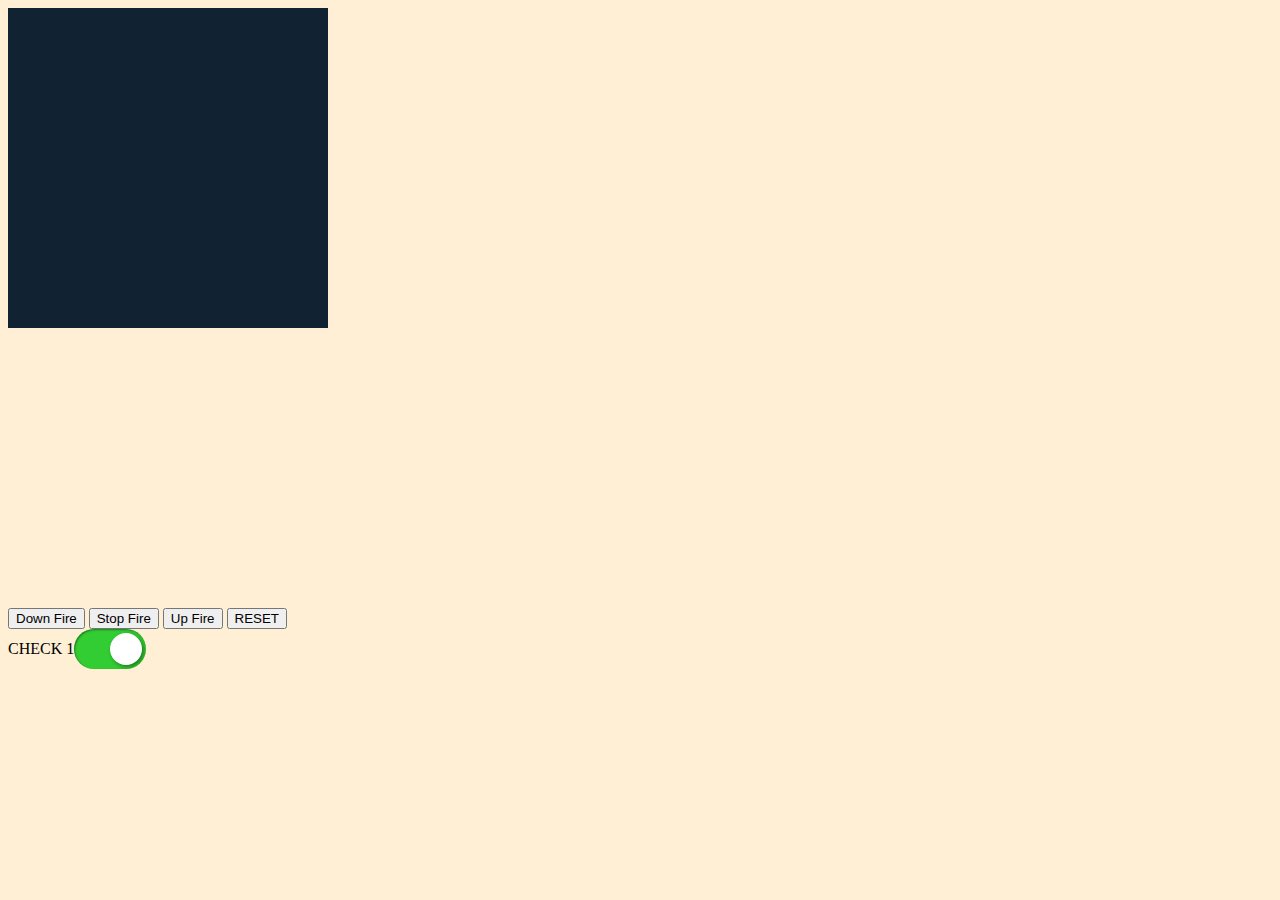
==== index.html @ 6de248d2 "q" ====
<!DOCTYPE html>
<html lang="en">
<head>
    <meta charset="UTF-8">
    <meta name="viewport" content="width=device-width, initial-scale=1.0">
    <title>TDD Activities</title>

    <link href="https://cdn.jsdelivr.net/npm/bootstrap@5.3.0/dist/css/bootstrap.min.css" rel="stylesheet" integrity="sha384-9ndCyUaIbzAi2FUVXJi0CjmCapSmO7SnpJef0486qhLnuZ2cdeRhO02iuK6FUUVM" crossorigin="anonymous">

    <script src="https://cdn.jsdelivr.net/npm/bootstrap@5.3.0/dist/js/bootstrap.bundle.min.js" integrity="sha384-geWF76RCwLtnZ8qwWowPQNguL3RmwHVBC9FhGdlKrxdiJJigb/j/68SIy3Te4Bkz" crossorigin="anonymous"></script>

    <link rel="stylesheet" href="https://cdnjs.cloudflare.com/ajax/libs/animate.css/3.7.0/animate.min.css">
    
    <link rel="stylesheet" href="./style.css">
    <script src="./script.js" defer=""></script>
</head>
<body>
    


<!-- <div class='container d-flex flex-row justify-content-stretch align-items-center rounded shadow m-5 mx-auto p-5 bg-light'> -->
<div class='activity container rounded-3 shadow bg-light m-3 mx-auto p-5'>
    <div id='App'></div>
  </div>
  <!--  |||||||||||||||||||||||||||||||||||||||||||||||||||||||||||||||||||  -->
  <div class='container btn-group flex-fill d-flex flex-row px-0 my-5 shadow'>
    <button id='down' class='btn btn-success'>Down Fire</button>
    <button id='stop' class='btn btn-warning'>Stop Fire</button>
    <button id='up' class='btn btn-danger'>Up Fire</button>
    <button id='reset' class='btn btn-info'>RESET</button>
  </div>
  <!--  |||||||||||||||||||||||||||||||||||||||||||||||||||||||||||||||||||  -->
  <div class="checkbox">
    <span>CHECK 1</span>
    <input type="checkbox" id="check1" checked>
    <div class="checkbox-container">
      <label class="mark" for="check1"></label>
    </div>
  </div>

</body>
</html>

    <!-- 
 
Activity 2: Extinguishing Methods
We know that removing any one of the four elements will extinguish the fire. Apply an extinguishing method to the appropriate element to put out the fire.
Match the extinguishing method to the element in the graphic to extinguish the fire.
[Options to appear on left of screen one at a time. A correct answer will make the flame disappear, an incorrect answer will make the flame grow]

 
Question 1: Smother the fire
[Button alt text: Smother the fire.]
Correct answer: Oxygen
Correct Feedback: That’s right! Fire can be extinguished by smothering which involves depriving the fire of the oxygen needed to sustain the combustion process.
Incorrect Feedback: Incorrect. Please try again.
Question 2: Starve the fire
[Button alt text: Starve the fire.]
Correct answer: Fuel
Correct Feedback: That’s right! Fire can be extinguished by starvation which involves depriving the fire of fuel.
Incorrect Feedback: Incorrect. Please try again.
Question 3: Cool the fire
[Button alt text: Cool the fire.]
Correct answer: Heat
Correct Feedback: That’s right! Fire can be extinguished by cooling which involves depriving the fire of heat and reducing its temperature below the ignition temperature of the fuel. 
Incorrect Feedback: Incorrect. Please try again.
Question 4: Interrupt the flame
[Button alt text: Interrupt the flame.]
Correct answer: Chemical Chain Reaction
Correct Feedback: That’s right! Fire can be extinguished by applying extinguishing agents to the fire to interrupt the chemical chain reaction at the molecular level.
Incorrect Feedback: Incorrect. Please try again.



-->
---- style.css ----
body {
    background: papayawhip;
  }
  .activity {
    width: 1104px;
    height: 600px;
    overflow: hidden;
  }
  #fire-cont {
    min-width: 20rem;
    width: 20rem;
    height: 20rem;
  
    max-width: 100%;
    max-height: 100%;
  
    /*   border-radius: 50%; */
    background: #123;
  }
  
  .fire {
    position: relative;
    /*   margin: 0 auto; */
    width: 50%;
    height: 90%;
    filter: blur(0.0625rem);
  }
  
  .fire-fade {
    animation: firefade 2s ease-in-out;
    animation-iteration-count: 1;
    animation-fill-mode: both;
    animation-delay: 0.5s;
    /*   animation-delay: calc(1s * var(--rand)); */
  }
  
  .flame {
    background-image: radial-gradient(#ff5000 20%, rgba(255, 80, 0, 0) 70%);
    background-image: linear-gradient(
        to top right,
        rgb(13 18 23 / 75%),
        rgb(226 203 7 / 39%)
      ),
      radial-gradient(ellipse at 10% 100%, #ff7e00 10%, #7a0404 35%, #3a0808 65%);
  
    width: 50%;
    aspect-ratio: 1;
    border-radius: 50%;
    z-index: var(--rand);
    mix-blend-mode: color-dodge;
    left: calc(50% * (var(--i) - 1) / 70);
    animation: flameup 2s ease-in-out infinite;
    animation-delay: calc(2s * var(--rand));
  }
  
  @keyframes flameup {
    from {
      opacity: 0.5;
      transform: translateY(0) scale(1.25);
    }
  
    to {
      opacity: 0;
      transform: translateY(-150%) scale(0);
    }
  }
  
  @keyframes firefade {
    from {
      opacity: 0.75;
    }
  
    to {
      opacity: 0;
    }
  }
  
  .fire-up {
    animation: upfire 2s ease-in-out;
    animation-iteration-count: 1;
    animation-fill-mode: both;
    animation-delay: 0.5s;
  }
  
  @keyframes upfire {
    from {
      /*     scale: 1; */
      transform: scale(1) translateY(0%);
    }
  
    to {
      /*     scale: 1.5; */
      transform: scale(1.75) translateY(-25%);
    }
  }
  
  .fire-down {
    animation: downfire 2s ease-in-out;
    animation-iteration-count: 1;
    animation-fill-mode: both;
    animation-delay: 0.5s;
  }
  
  @keyframes downfire {
    from {
      /*     scale: 1; */
      transform: scale(1) translateY(0%);
    }
  
    to {
      /*     scale: 1.5; */
      transform: scale(0.75) translateY(10%);
    }
  }
  
  /* ============================================================================ */
  
  /* TRIANGLE Grid setup */
  .t-row > * {
    display: grid;
    place-items: center;
  }
  
  /* Triangle setup */
  .t-grid {
    /*   min-width: 20rem; */
    width: 25rem;
  
    /*  y=mx+b for points p1(160,36) p2(1920,256) */
    --triangle-size: calc(12.5dvw + 1rem);
  
    clip-path: polygon(50% 0%, 0% 100%, 100% 100%);
  }
  
  .t-row > :nth-child(odd) {
    clip-path: polygon(50% 0%, 0% 100%, 100% 100%);
    /*   background-color: LemonChiffon; */
  } /* up   */
  .t-row > :nth-child(even) {
    clip-path: polygon(50% 100%, 0% 0%, 100% 0%);
    /*   background-color: LightBlue; */
  } /* Down */
  
  .t-row > * {
    width: var(--triangle-size);
    height: var(--triangle-size);
    margin: 0 calc(-1 * var(--triangle-size) / 4);
  }
  
  /* Action */
  .t-row > :hover {
    background-color: tomato !important;
    cursor: pointer;
  }
  
  button.tri:nth-child(1),
  button.tri:nth-child(3) {
    background: green;
    padding-top: 4rem !important;
  }
  button.tri:nth-child(2) {
    background: red;
    padding-bottom: 5.5rem !important;
    font-size: 0.95rem !important;
  }
  
  /* ========================================================================= */
  
  .cnt {
    /*   background: blue !important; */
    text-align: center;
    /*   top: 80px; */
    /*   left: -47px; */
    position: relative;
    /*   padding: 20px; */
    /*   width: 50px; */
    /*   height: 50px; */
    /*   margin: 0px; */
    width: 70%;
    height: 50%;
  }
  
  /*========================== */
  
  /* body { */
    /*   background-color: white;
    display: flex;
    flex-direction: column;
    align-items: center;
    justify-content: center;
    gap: 0.5rem;
    height: 100vh;
    margin: 0; */
  /* } */
  
  .checkbox {
    display: flex;
    justify-content: between;
    align-items: center;
  }
  
  .checkbox input[type="checkbox"] {
    display: none;
  }
  
  .checkbox input[type="checkbox"]:checked + .checkbox-container {
    background-color: limegreen;
  }
  .checkbox input[type="checkbox"]:checked + .checkbox-container .mark {
    right: 0;
    left: calc(100% - 2.5rem);
  }
  .checkbox .checkbox-container {
    overflow: hidden;
    position: relative;
    width: 4.5rem;
    height: 2.5rem;
    border-radius: 2.5rem;
    background-color: darkgray;
    /*   transition: background-color 0.3s ease; */
    transition: all 0.3s ease;
    box-shadow: inset 1px 1px 2px 0 rgba(0, 0, 0, 0.4);
  }
  .checkbox .checkbox-container .mark {
    position: absolute;
    left: 0;
    height: 2rem;
    width: 2rem;
    margin: 0.25rem;
    border-radius: 2rem;
    background-color: white;
    transition: all 0.3s ease;
    box-shadow: 2px 2px 4px 0 rgba(0, 0, 0, 0.4);
    cursor: pointer;
  }
  .checkbox .checkbox-container .mark:active {
    width: 2rem;
    height: 2rem;
    margin: 0.25rem;
    box-shadow: 1px 1px 2px 0 rgba(0, 0, 0, 0.4);
  }
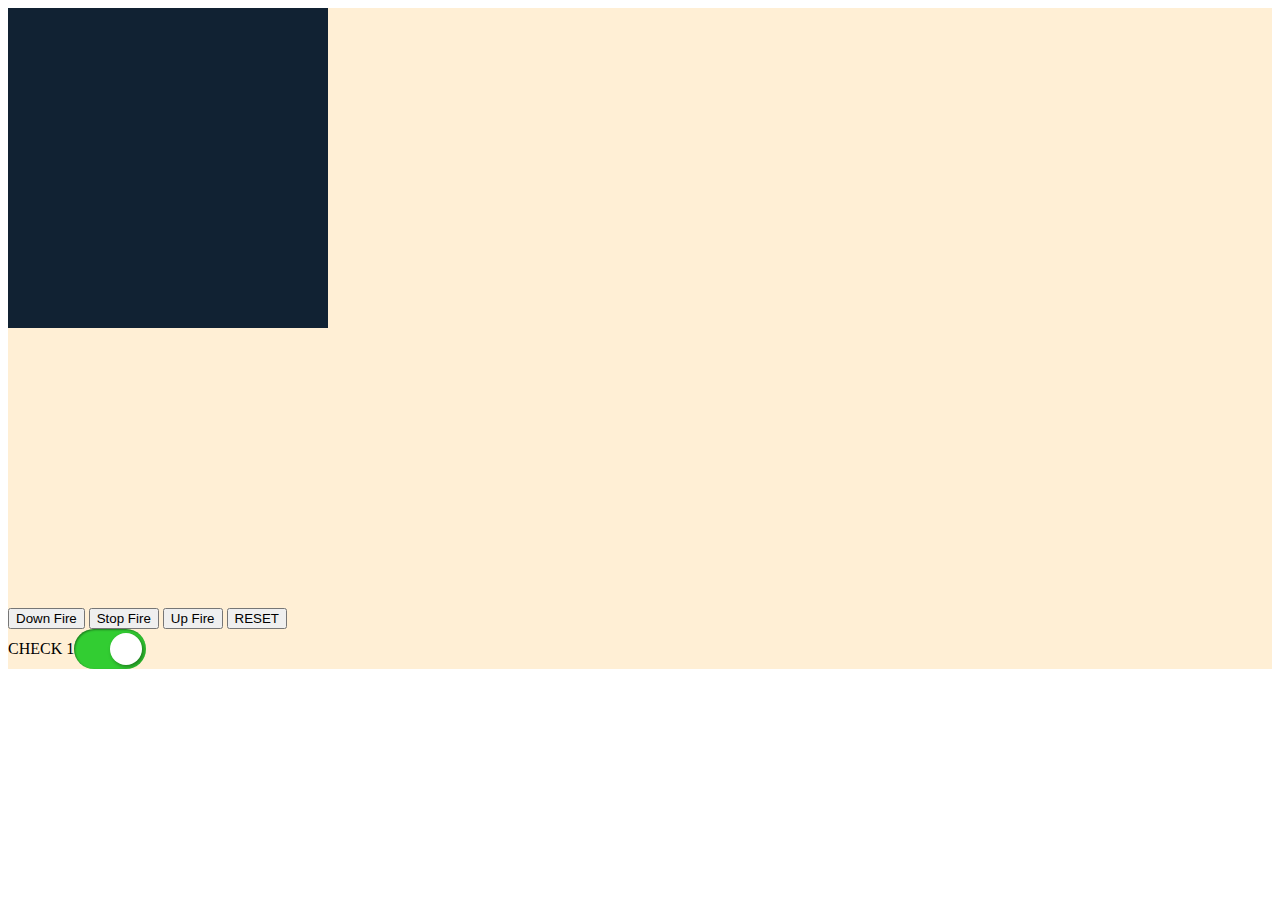
==== commit cb79d6fa: "q" ====
--- a/index.html
+++ b/index.html
@@ -14,11 +14,12 @@
     <link rel="stylesheet" href="./style.css">
     <script src="./script.js" defer=""></script>
 </head>
-<body>
+<body class="bg-dark">
     
-
+  <div class='activities row d-flex flex-column justify-content-around p-5'>
 
 <!-- <div class='container d-flex flex-row justify-content-stretch align-items-center rounded shadow m-5 mx-auto p-5 bg-light'> -->
+
 <div class='activity container rounded-3 shadow bg-light m-3 mx-auto p-5'>
     <div id='App'></div>
   </div>
@@ -37,7 +38,7 @@
       <label class="mark" for="check1"></label>
     </div>
   </div>
-
+</div>
 </body>
 </html>
 
--- a/style.css
+++ b/style.css
@@ -1,4 +1,4 @@
-body {
+.activities {
     background: papayawhip;
   }
   .activity {
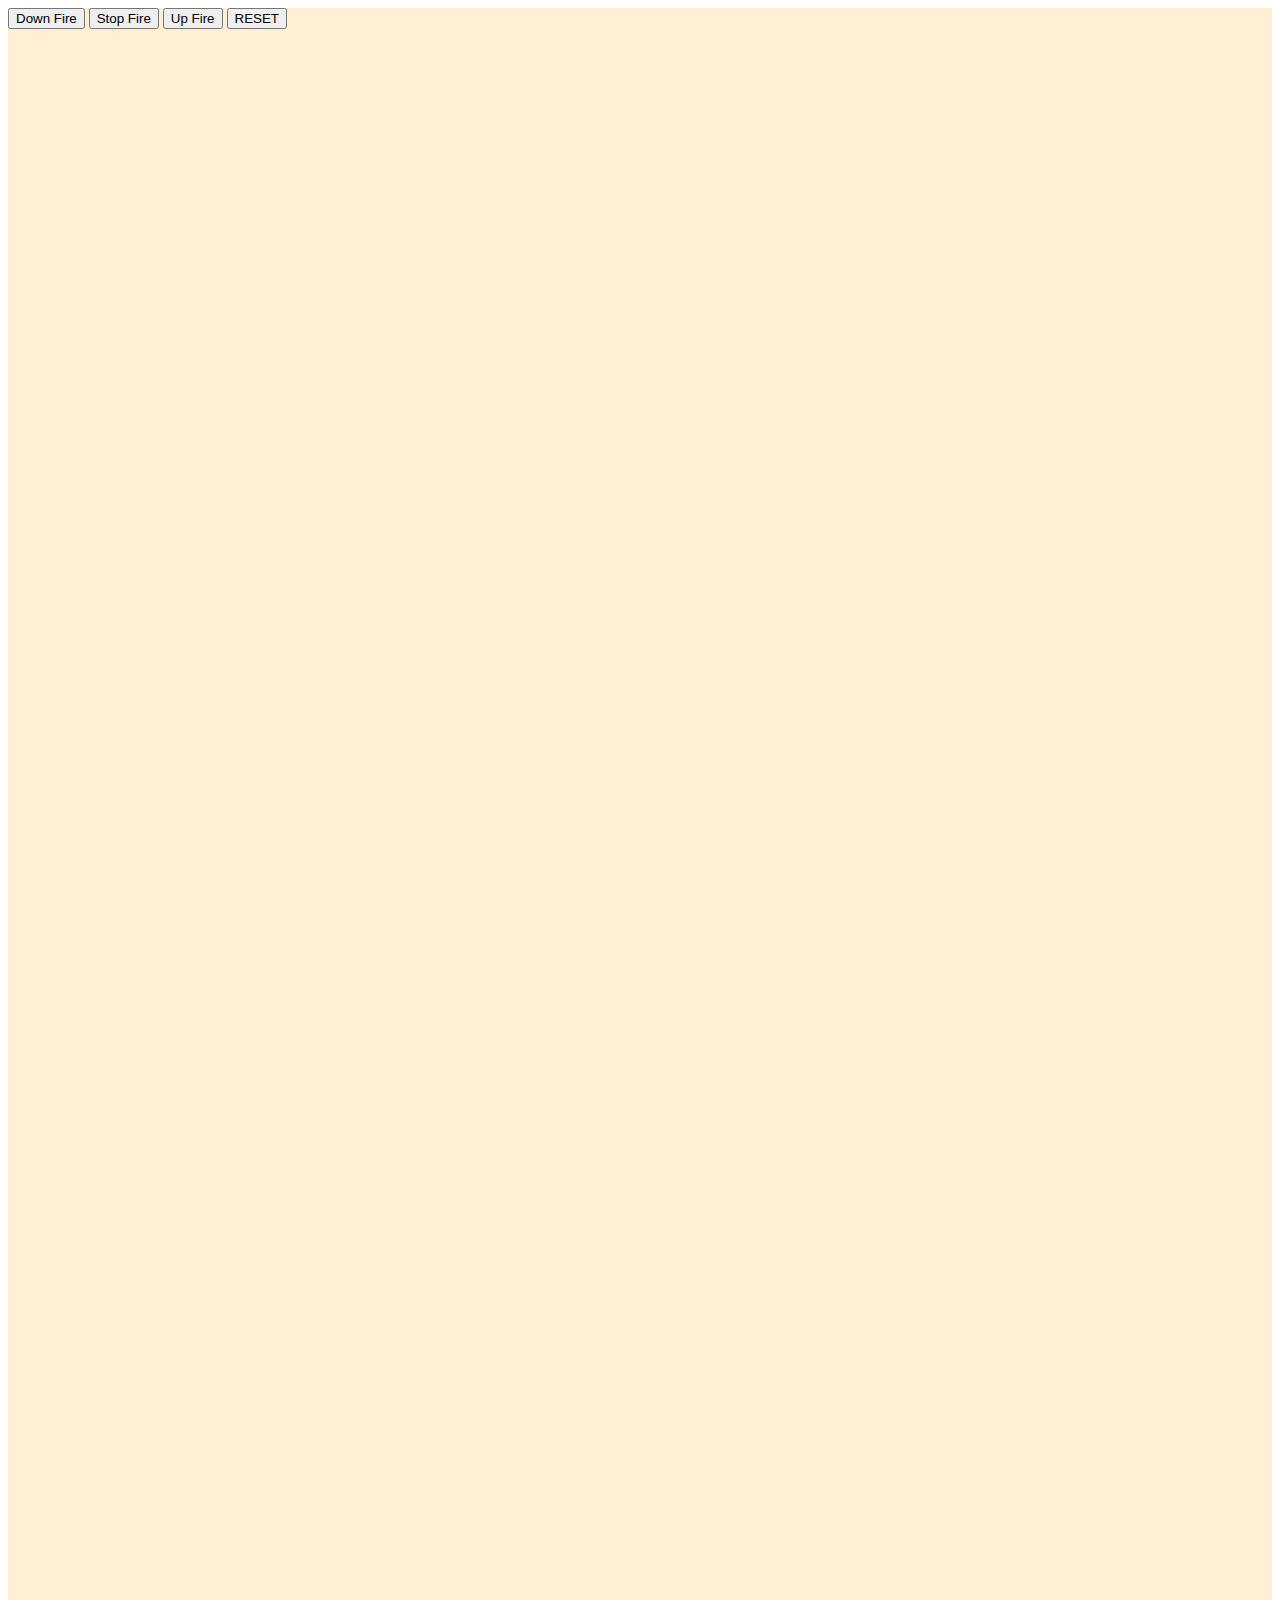
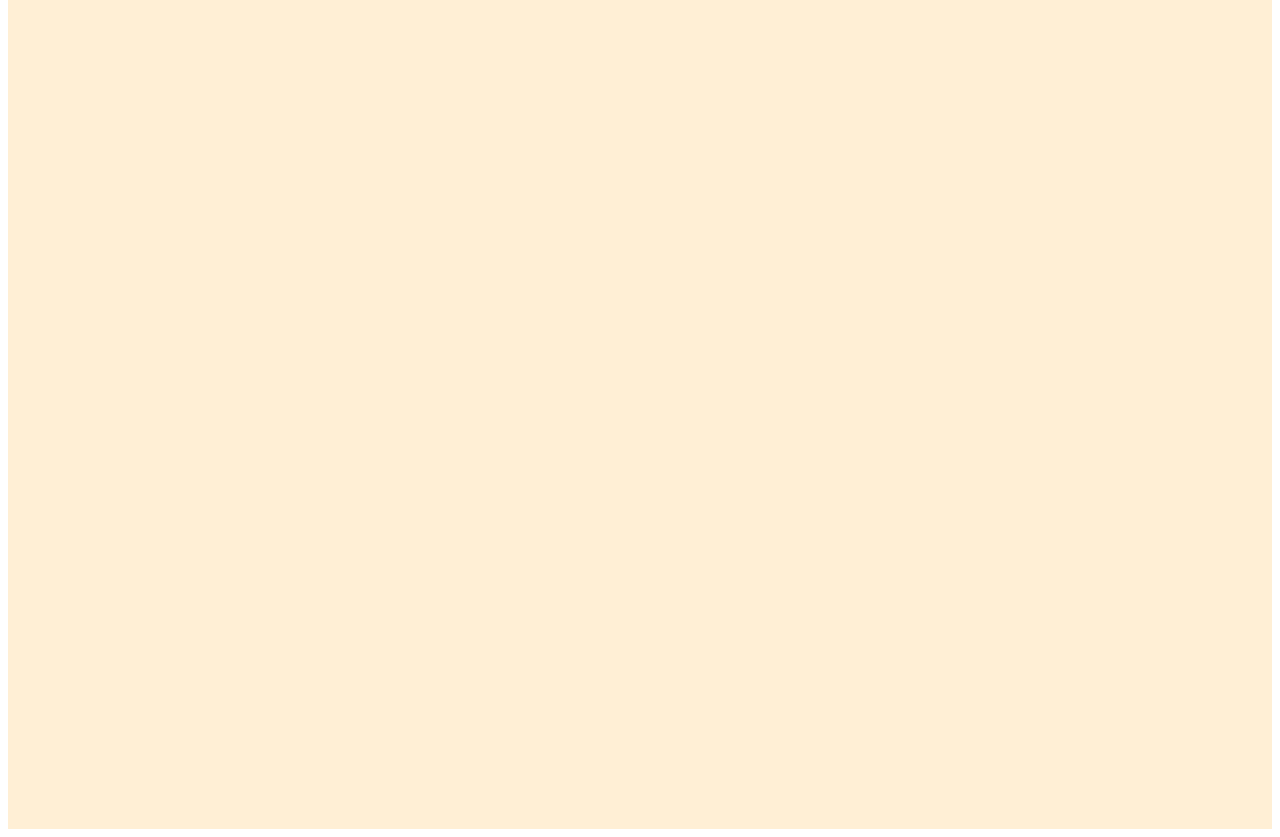
==== commit bdf2e26d: "filling questions" ====
--- a/index.html
+++ b/index.html
@@ -1,76 +1,62 @@
 <!DOCTYPE html>
 <html lang="en">
+
 <head>
-    <meta charset="UTF-8">
-    <meta name="viewport" content="width=device-width, initial-scale=1.0">
-    <title>TDD Activities</title>
+  <meta charset="UTF-8" />
+  <meta name="viewport" content="width=device-width, initial-scale=1.0" />
+  <title>TDD Activities</title>
 
-    <link href="https://cdn.jsdelivr.net/npm/bootstrap@5.3.0/dist/css/bootstrap.min.css" rel="stylesheet" integrity="sha384-9ndCyUaIbzAi2FUVXJi0CjmCapSmO7SnpJef0486qhLnuZ2cdeRhO02iuK6FUUVM" crossorigin="anonymous">
+  <link href="https://cdn.jsdelivr.net/npm/bootstrap@5.3.0/dist/css/bootstrap.min.css" rel="stylesheet"
+    integrity="sha384-9ndCyUaIbzAi2FUVXJi0CjmCapSmO7SnpJef0486qhLnuZ2cdeRhO02iuK6FUUVM" crossorigin="anonymous" />
 
-    <script src="https://cdn.jsdelivr.net/npm/bootstrap@5.3.0/dist/js/bootstrap.bundle.min.js" integrity="sha384-geWF76RCwLtnZ8qwWowPQNguL3RmwHVBC9FhGdlKrxdiJJigb/j/68SIy3Te4Bkz" crossorigin="anonymous"></script>
+  <script src="https://cdn.jsdelivr.net/npm/bootstrap@5.3.0/dist/js/bootstrap.bundle.min.js"
+    integrity="sha384-geWF76RCwLtnZ8qwWowPQNguL3RmwHVBC9FhGdlKrxdiJJigb/j/68SIy3Te4Bkz"
+    crossorigin="anonymous"></script>
 
-    <link rel="stylesheet" href="https://cdnjs.cloudflare.com/ajax/libs/animate.css/3.7.0/animate.min.css">
-    
-    <link rel="stylesheet" href="./style.css">
-    <script src="./script.js" defer=""></script>
+  <link rel="stylesheet" href="https://cdnjs.cloudflare.com/ajax/libs/animate.css/3.7.0/animate.min.css" />
+
+  <link rel="stylesheet" href="./style.css" />
+  <script src="./data.js" defer=""></script>
+  <script src="./script.js" defer=""></script>
 </head>
+
 <body class="bg-dark">
-    
-  <div class='activities row d-flex flex-column justify-content-around p-5'>
 
-<!-- <div class='container d-flex flex-row justify-content-stretch align-items-center rounded shadow m-5 mx-auto p-5 bg-light'> -->
+  <!-- ---------------------------------------------------------------------- -->
+  <div class="activities row d-flex flex-column justify-content-around p-5">
+    <!--  |||||||||||||||||||||||||||||||||||||||||||||||||||||||||||||||||||  -->
+    <div class="container btn-group d-flex flex-row col-6 px-0 my-5 shadow">
+      <button id="down" class="btn btn-success">Down Fire</button>
+      <button id="stop" class="btn btn-warning">Stop Fire</button>
+      <button id="up" class="btn btn-danger">Up Fire</button>
+      <button id="reset" class="btn btn-info">RESET</button>
+    </div>
+    <!--  |||||||||||||||||||||||||||||||||||||||||||||||||||||||||||||||||||  -->
 
-<div class='activity container rounded-3 shadow bg-light m-3 mx-auto p-5'>
-    <div id='App'></div>
+    <!-- ---------------------------------------------------------------------- -->
+    <!-- ---------------------------------------------------------------------- -->
+    <div class="activity container rounded-3 shadow bg-light m-3 mx-auto p-5">
+      <div id="App1"></div>
+    </div>
+    <!-- ---------------------------------------------------------------------- -->
+    <!-- ---------------------------------------------------------------------- -->
+    <div class="activity container rounded-3 shadow bg-light m-3 mx-auto p-5">
+      <div id="App2"></div>
+    </div>
+    <!-- ---------------------------------------------------------------------- -->
+    <!-- ---------------------------------------------------------------------- -->
+    <div class="activity container rounded-3 shadow bg-light m-3 mx-auto p-5">
+      <div id="App3"></div>
+    </div>
+    <!-- ---------------------------------------------------------------------- -->
+    <!-- ---------------------------------------------------------------------- -->
+    <div class="activity container rounded-3 shadow bg-light m-3 mx-auto p-5">
+      <div id="App4"></div>
+    </div>
+    <!-- ---------------------------------------------------------------------- -->
+    <!-- ---------------------------------------------------------------------- -->
   </div>
-  <!--  |||||||||||||||||||||||||||||||||||||||||||||||||||||||||||||||||||  -->
-  <div class='container btn-group flex-fill d-flex flex-row px-0 my-5 shadow'>
-    <button id='down' class='btn btn-success'>Down Fire</button>
-    <button id='stop' class='btn btn-warning'>Stop Fire</button>
-    <button id='up' class='btn btn-danger'>Up Fire</button>
-    <button id='reset' class='btn btn-info'>RESET</button>
-  </div>
-  <!--  |||||||||||||||||||||||||||||||||||||||||||||||||||||||||||||||||||  -->
-  <div class="checkbox">
-    <span>CHECK 1</span>
-    <input type="checkbox" id="check1" checked>
-    <div class="checkbox-container">
-      <label class="mark" for="check1"></label>
-    </div>
-  </div>
-</div>
+  <!-- ---------------------------------------------------------------------- -->
 </body>
-</html>
 
-    <!-- 
- 
-Activity 2: Extinguishing Methods
-We know that removing any one of the four elements will extinguish the fire. Apply an extinguishing method to the appropriate element to put out the fire.
-Match the extinguishing method to the element in the graphic to extinguish the fire.
-[Options to appear on left of screen one at a time. A correct answer will make the flame disappear, an incorrect answer will make the flame grow]
-
- 
-Question 1: Smother the fire
-[Button alt text: Smother the fire.]
-Correct answer: Oxygen
-Correct Feedback: That’s right! Fire can be extinguished by smothering which involves depriving the fire of the oxygen needed to sustain the combustion process.
-Incorrect Feedback: Incorrect. Please try again.
-Question 2: Starve the fire
-[Button alt text: Starve the fire.]
-Correct answer: Fuel
-Correct Feedback: That’s right! Fire can be extinguished by starvation which involves depriving the fire of fuel.
-Incorrect Feedback: Incorrect. Please try again.
-Question 3: Cool the fire
-[Button alt text: Cool the fire.]
-Correct answer: Heat
-Correct Feedback: That’s right! Fire can be extinguished by cooling which involves depriving the fire of heat and reducing its temperature below the ignition temperature of the fuel. 
-Incorrect Feedback: Incorrect. Please try again.
-Question 4: Interrupt the flame
-[Button alt text: Interrupt the flame.]
-Correct answer: Chemical Chain Reaction
-Correct Feedback: That’s right! Fire can be extinguished by applying extinguishing agents to the fire to interrupt the chemical chain reaction at the molecular level.
-Incorrect Feedback: Incorrect. Please try again.
-
-
-
--->+</html>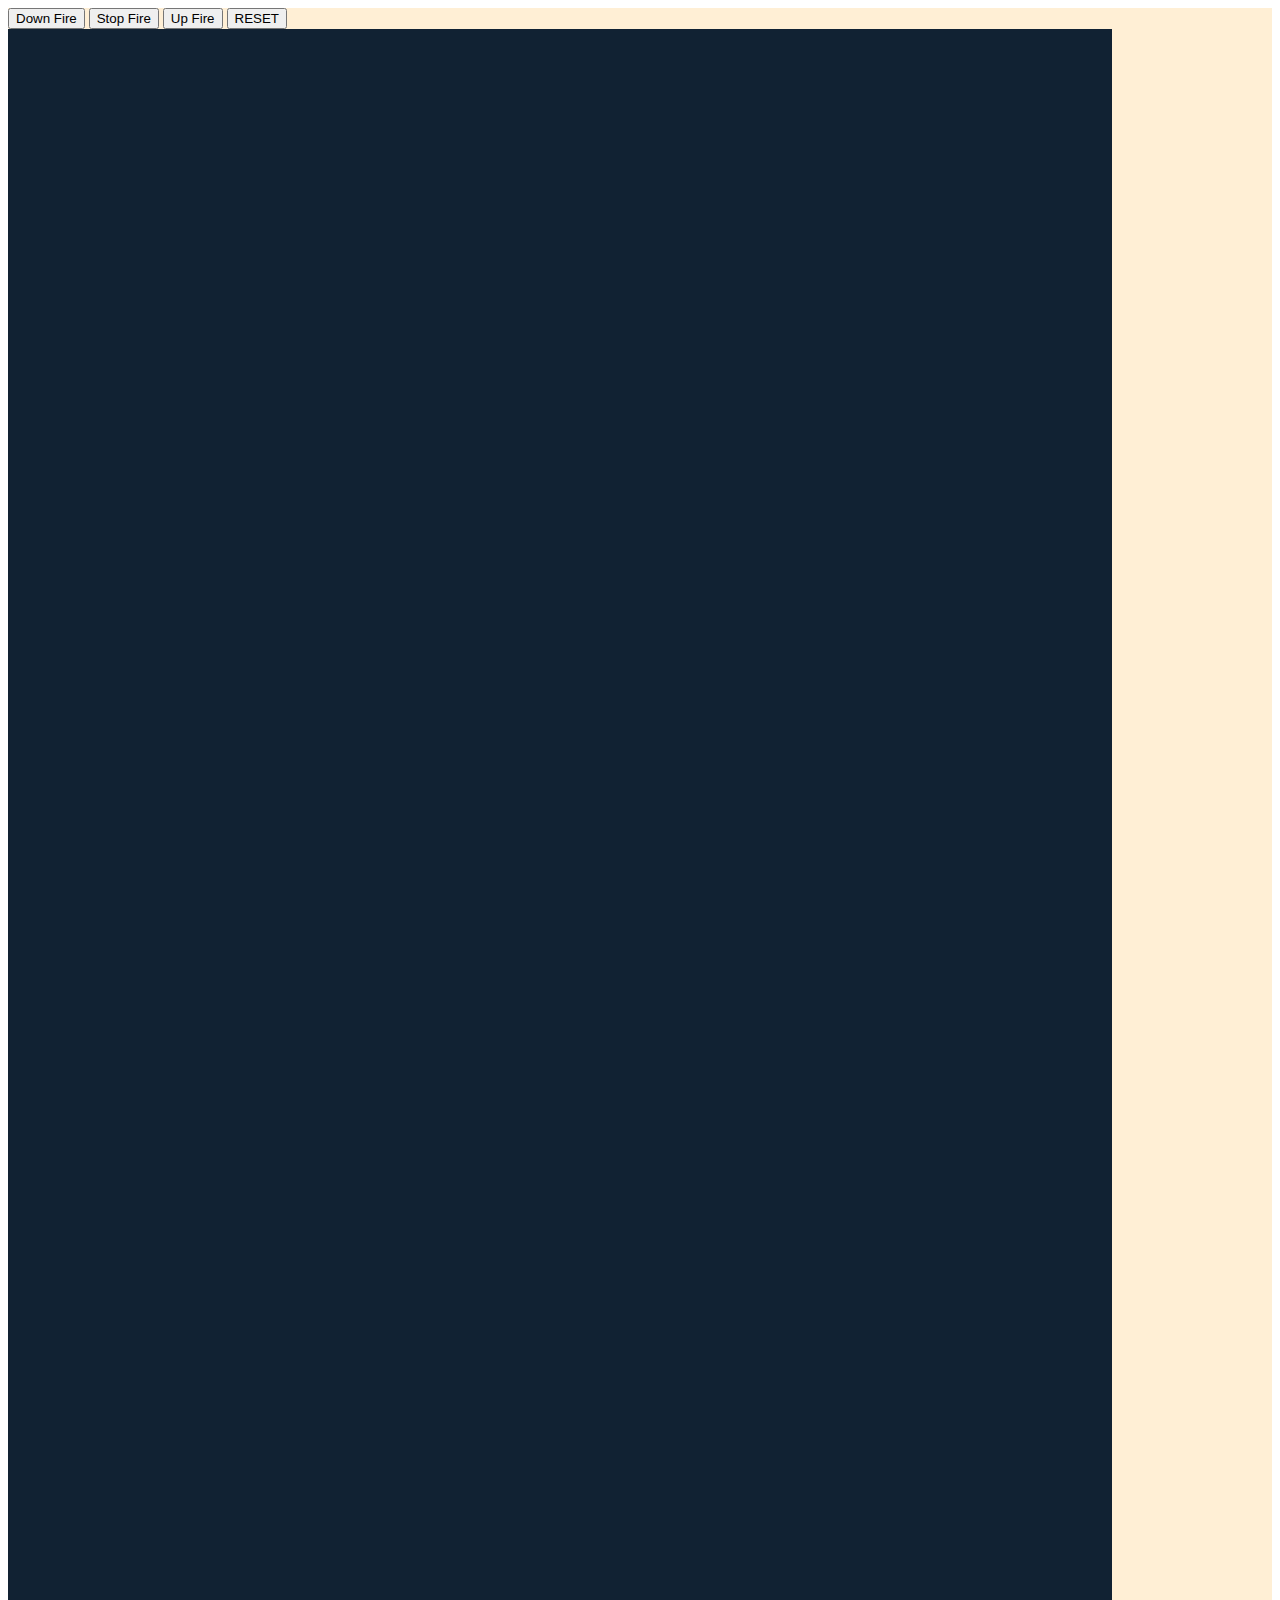
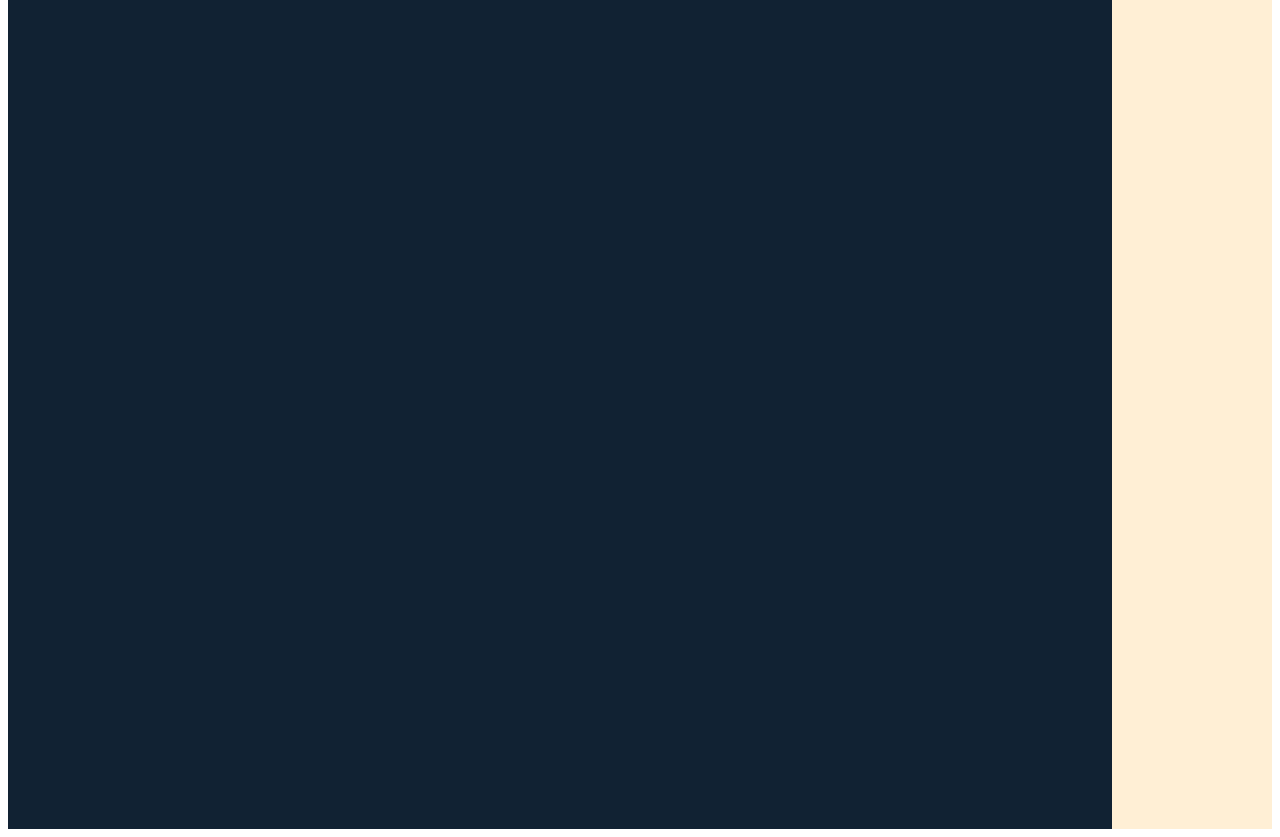
==== commit 35a1b4f3: "poc2" ====
--- a/index.html
+++ b/index.html
@@ -16,8 +16,10 @@
   <link rel="stylesheet" href="https://cdnjs.cloudflare.com/ajax/libs/animate.css/3.7.0/animate.min.css" />
 
   <link rel="stylesheet" href="./style.css" />
-  <script src="./data.js" defer=""></script>
-  <script src="./script.js" defer=""></script>
+  <!-- <script src="./data.js" defer=""></script> -->
+  <!-- <script src="./script.js" defer=""></script> -->
+  <!-- <script src="./poc.js" defer=""></script> -->
+  <script src="./poc2.js" defer=""></script>
 </head>
 
 <body class="bg-dark">
--- a/style.css
+++ b/style.css
@@ -5,6 +5,7 @@
     width: 1104px;
     height: 600px;
     overflow: hidden;
+    background: #123;
   }
   #fire-cont {
     min-width: 20rem;
@@ -24,6 +25,8 @@
     width: 50%;
     height: 90%;
     filter: blur(0.0625rem);
+
+
   }
   
   .fire-fade {
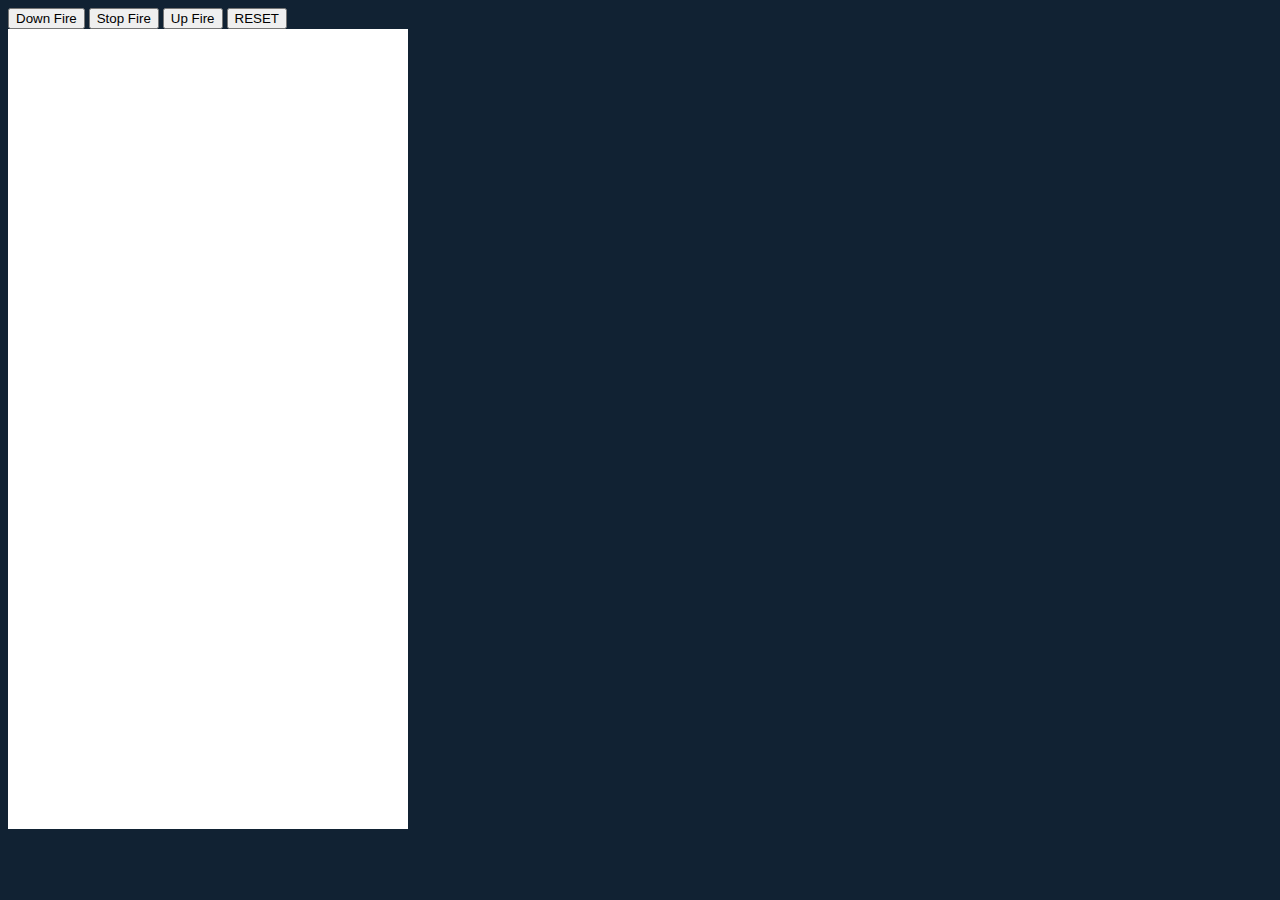
==== commit 67b5e643: "poc7" ====
--- a/index.html
+++ b/index.html
@@ -15,45 +15,55 @@
 
   <link rel="stylesheet" href="https://cdnjs.cloudflare.com/ajax/libs/animate.css/3.7.0/animate.min.css" />
 
-  <link rel="stylesheet" href="./style.css" />
+  <!-- <link rel="stylesheet" href="./style.css" /> -->
+  <link rel="stylesheet" href="./style_poc7.css" />
   <!-- <script src="./data.js" defer=""></script> -->
   <!-- <script src="./script.js" defer=""></script> -->
   <!-- <script src="./poc.js" defer=""></script> -->
-  <script src="./poc2.js" defer=""></script>
+  <!-- <script src="./poc2.js" defer=""></script> -->
+  <!-- <script src="./poc3.js" defer=""></script> -->
+  <!-- <script src="./poc4.js" defer=""></script> -->
+  <!-- <script src="./poc5.js" defer=""></script> -->
+  <script src="./poc6.js" defer=""></script>
 </head>
 
-<body class="bg-dark">
+<!-- <body class="bg-dark"> -->
+<body>
 
   <!-- ---------------------------------------------------------------------- -->
-  <div class="activities row d-flex flex-column justify-content-around p-5">
+  <div class="activities row d-flex flex-column justify-content-around gap-3">
     <!--  |||||||||||||||||||||||||||||||||||||||||||||||||||||||||||||||||||  -->
-    <div class="container btn-group d-flex flex-row col-6 px-0 my-5 shadow">
-      <button id="down" class="btn btn-success">Down Fire</button>
-      <button id="stop" class="btn btn-warning">Stop Fire</button>
-      <button id="up" class="btn btn-danger">Up Fire</button>
-      <button id="reset" class="btn btn-info">RESET</button>
+    <div class='container btn-group flex-fill d-flex flex-row px-0 my-3 shadow'>
+      <button id='down' class='btn btn-success'>Down Fire</button>
+      <button id='stop' class='btn btn-warning'>Stop Fire</button>
+      <button id='up' class='btn btn-danger'>Up Fire</button>
+      <button id='reset' class='btn btn-info'>RESET</button>
     </div>
     <!--  |||||||||||||||||||||||||||||||||||||||||||||||||||||||||||||||||||  -->
 
     <!-- ---------------------------------------------------------------------- -->
     <!-- ---------------------------------------------------------------------- -->
-    <div class="activity container rounded-3 shadow bg-light m-3 mx-auto p-5">
-      <div id="App1"></div>
+    <!-- <div class="activity container rounded-3 shadow bg-light m-3 mx-auto p-5"> -->
+    <div class="activity">
+      <div id="App1" class="App"></div>
     </div>
     <!-- ---------------------------------------------------------------------- -->
     <!-- ---------------------------------------------------------------------- -->
-    <div class="activity container rounded-3 shadow bg-light m-3 mx-auto p-5">
-      <div id="App2"></div>
-    </div>
-    <!-- ---------------------------------------------------------------------- -->
-    <!-- ---------------------------------------------------------------------- -->
-    <div class="activity container rounded-3 shadow bg-light m-3 mx-auto p-5">
-      <div id="App3"></div>
-    </div>
-    <!-- ---------------------------------------------------------------------- -->
-    <!-- ---------------------------------------------------------------------- -->
-    <div class="activity container rounded-3 shadow bg-light m-3 mx-auto p-5">
-      <div id="App4"></div>
+    <!-- <div class="activity container rounded-3 shadow bg-light m-3 mx-auto p-5"> -->
+      <div class="activity">
+        <div id="App2" class="App"></div>
+      </div>
+      <!-- ---------------------------------------------------------------------- -->
+      <!-- ---------------------------------------------------------------------- -->
+      <!-- <div class="activity container rounded-3 shadow bg-light m-3 mx-auto p-5"> -->
+      <div class="activity">
+        <div id="App3" class="App"></div>
+      </div>
+      <!-- ---------------------------------------------------------------------- -->
+      <!-- ---------------------------------------------------------------------- -->
+      <!-- <div class="activity container rounded-3 shadow bg-light m-3 mx-auto p-5"> -->
+      <div class="activity">
+      <div id="App4" class="App"></div>
     </div>
     <!-- ---------------------------------------------------------------------- -->
     <!-- ---------------------------------------------------------------------- -->
--- a/style.css
+++ b/style.css
@@ -5,9 +5,11 @@
     width: 1104px;
     height: 600px;
     overflow: hidden;
-    background: #123;
-  }
-  #fire-cont {
+    /* background: #123; */
+  }
+
+  #fire-cont,
+  .fire-cont {
     min-width: 20rem;
     width: 20rem;
     height: 20rem;
@@ -16,7 +18,7 @@
     max-height: 100%;
   
     /*   border-radius: 50%; */
-    background: #123;
+    /* background: #123; */
   }
   
   .fire {
--- a/style_poc7.css
+++ b/style_poc7.css
@@ -0,0 +1,117 @@
+body {
+    background: #123;
+}
+
+.activities {
+    /* background: papayawhip; */
+    background: #123;
+    width: 600px;
+}
+
+.activity {
+    width: 400px;
+    height: 200px;
+    /*   overflow: hidden; */
+    background: #fff;
+}
+
+.App,
+#App {
+    width: 200px;
+    height: 200px;
+}
+/* ----------------------------------------------------------------------------------------------- */
+
+.fire {
+    position: relative;
+    width: 50%;
+    height: 90%;
+    filter: blur(0.0625rem);
+}
+
+.flame {
+    background-image: radial-gradient(#ff5000 20%, rgba(255, 80, 0, 0) 70%);
+    background-image: linear-gradient(to top right,
+            rgb(13 18 23 / 75%),
+            rgb(226 203 7 / 39%)),
+        radial-gradient(ellipse at 10% 100%, #ff7e00 10%, #7a0404 35%, #3a0808 65%);
+
+    width: 50%;
+    aspect-ratio: 1;
+    border-radius: 50%;
+    z-index: var(--rand);
+    mix-blend-mode: color-dodge;
+    /*   left: calc(50% * (var(--i) - 1) / 70); */
+    left: calc(50% * (var(--i) - 1) / 100);
+    animation: flame 2s ease-in-out infinite;
+    animation-delay: calc(2s * var(--rand));
+}
+
+@keyframes flame {
+    from {
+        opacity: 0.5;
+        transform: translateY(0) scale(1.25);
+    }
+
+    to {
+        opacity: 0;
+        /*     transform: translateY(-150%) scale(0); */
+        transform: translateY(-300%) scale(0);
+    }
+}
+
+.fire-fade {
+    animation: fade 2s ease-in-out;
+    animation-iteration-count: 1;
+    animation-fill-mode: both;
+    animation-delay: 0.5s;
+    /*   animation-delay: calc(1s * var(--rand)); */
+}
+
+@keyframes fade {
+    from {
+        opacity: 0.75;
+    }
+
+    to {
+        opacity: 0;
+    }
+}
+
+.fire-up {
+    animation: up 2s ease-in-out;
+    animation-iteration-count: 1;
+    animation-fill-mode: both;
+    animation-delay: 0.5s;
+}
+
+@keyframes up {
+    from {
+        /*     scale: 1; */
+        transform: scale(1) translateY(0%);
+    }
+
+    to {
+        /*     scale: 1.5; */
+        transform: scale(1.75) translateY(-25%);
+    }
+}
+
+.fire-down {
+    animation: down 2s ease-in-out;
+    animation-iteration-count: 1;
+    animation-fill-mode: both;
+    animation-delay: 0.5s;
+}
+
+@keyframes down {
+    from {
+        /*     scale: 1; */
+        transform: scale(1) translateY(0%);
+    }
+
+    to {
+        /*     scale: 1.5; */
+        transform: scale(0.75) translateY(10%);
+    }
+}